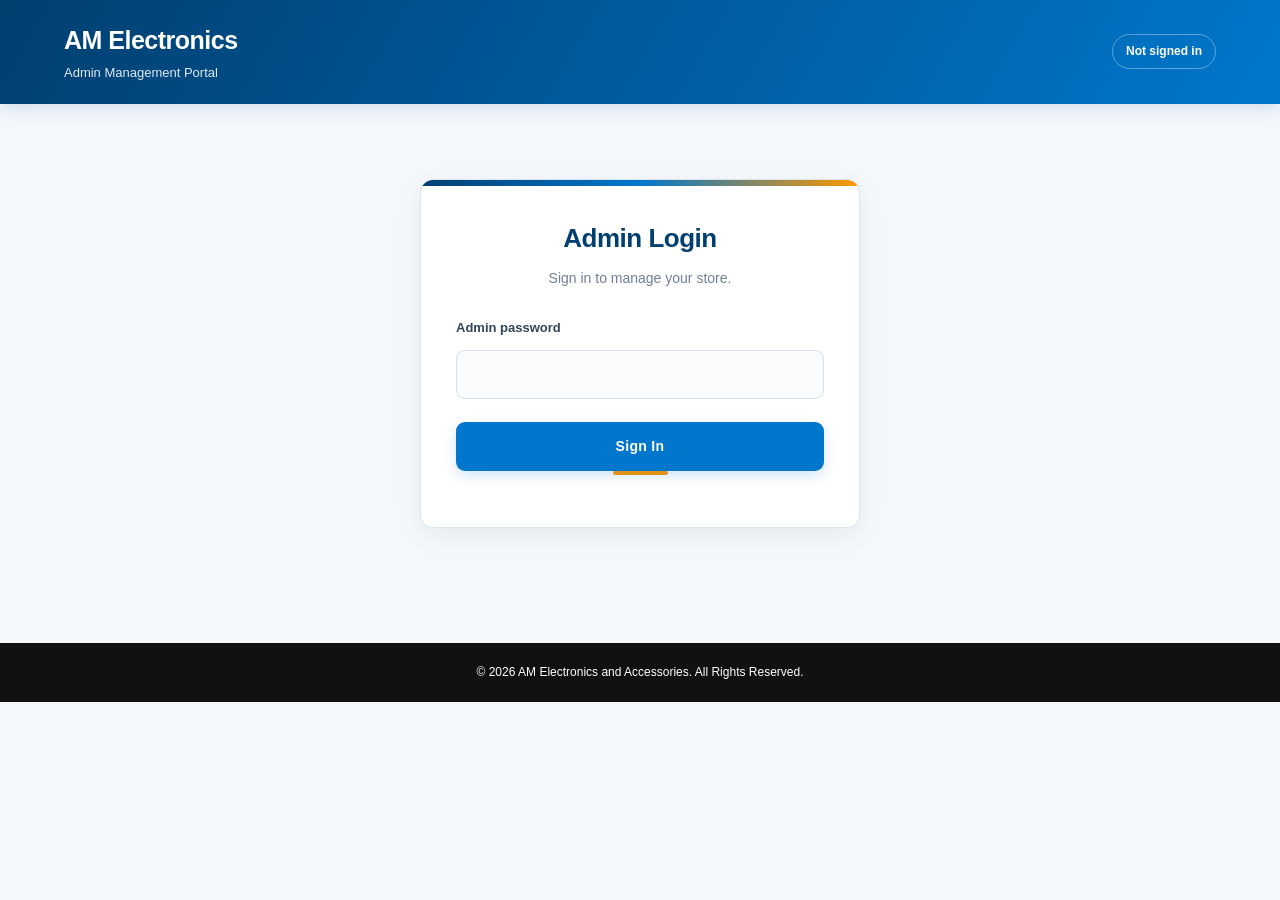
==== Admin.html @ 031fe00f "Add files via upload" ====
<!DOCTYPE html>
<html lang="en">

<head>
    <meta charset="UTF-8">
    <meta name="viewport" content="width=device-width, initial-scale=1.0">

    <meta name="description"
          content="AM Electronics and Accessories administration portal.">

    <meta name="theme-color" content="#F5F5F5">

    <title>Admin Portal | AM Electronics</title>

    <link rel="stylesheet" href="admin.css">
</head>

<body>

<!-- =====================================================
     ADMIN HEADER
===================================================== -->

<header class="admin-header">

    <div>
        <h1>AM Electronics</h1>
        <p>Admin Management Portal</p>
    </div>

    <span id="connectionStatus" class="connection-status">
        Not signed in
    </span>

</header>


<!-- =====================================================
     ADMIN LOGIN
===================================================== -->

<section id="adminLogin" class="login-wrapper">

    <div class="panel login-panel">

        <h2>Admin Login</h2>

        <p>Sign in to manage your store.</p>

        <form id="adminLoginForm">

            <label for="adminPassword">
                Admin password
            </label>

            <input
                id="adminPassword"
                type="password"
                autocomplete="current-password"
                required
            >

            <button
                id="loginButton"
                class="btn primary"
                type="submit"
            >
                Sign In
            </button>

            <div
                id="loginMessage"
                class="message"
                role="alert"
            ></div>

        </form>

    </div>

</section>


<!-- =====================================================
     ADMIN APPLICATION
===================================================== -->

<main id="adminApp" class="container" hidden>


    <!-- =================================================
         DASHBOARD WELCOME
    ================================================== -->

    <section class="welcome-row">

        <div>
            <h2>Dashboard</h2>

            <p>
                Manage products, customer orders and website images.
            </p>
        </div>

        <button
            id="logoutButton"
            class="btn secondary"
            type="button"
        >
            Sign Out
        </button>

    </section>


    <!-- =================================================
         ADMIN NAVIGATION
    ================================================== -->

    <nav class="admin-tabs" aria-label="Admin sections">

        <button
            class="tab-button active"
            data-panel="ordersPanel"
            type="button"
        >
            Orders
        </button>

        <button
            class="tab-button"
            data-panel="productsPanel"
            type="button"
        >
            Products
        </button>

        <button
            class="tab-button"
            data-panel="uploadPanel"
            type="button"
        >
            Upload Products
        </button>

        <button
            class="tab-button"
            data-panel="assetsPanel"
            type="button"
        >
            Website Images
        </button>

    </nav>


    <!-- =================================================
         CUSTOMER ORDERS
    ================================================== -->

    <section
        id="ordersPanel"
        class="panel admin-panel"
    >

        <div class="panel-heading">

            <div>
                <h2>Customer Orders</h2>

                <p>
                    Review orders and update their status.
                </p>
            </div>

            <button
                id="refreshOrders"
                class="btn secondary"
                type="button"
            >
                Refresh Orders
            </button>

        </div>

        <div
            id="ordersList"
            class="orders-list"
        >

            <p class="empty-state">
                Sign in to load orders.
            </p>

        </div>

        <div
            id="ordersMessage"
            class="message"
        ></div>

    </section>


    <!-- =================================================
         PRODUCT MANAGEMENT
    ================================================== -->

    <section
        id="productsPanel"
        class="panel admin-panel"
        hidden
    >

        <div class="panel-heading">

            <div>
                <h2>Manage Products</h2>

                <p>
                    View and remove products currently in your catalogue.
                </p>
            </div>

            <button
                id="refreshProducts"
                class="btn secondary"
                type="button"
            >
                Refresh Products
            </button>

        </div>


        <!-- PRODUCT FILTERS -->

        <div class="filter-row">

            <!-- PRODUCT DESTINATION FILTER -->

            <select
                id="productScopeFilter"
                aria-label="Filter product destination"
            >

                <option value="all">
                    All products
                </option>

                <option value="homepage">
                    Homepage products
                </option>

                <option value="shop">
                    Shop-only products
                </option>

            </select>


            <!-- CATEGORY AND PLACEMENT FILTER -->

            <select
                id="productCategoryFilter"
                aria-label="Filter product category or homepage placement"
            >

                <option value="all">
                    All categories and sections
                </option>


                <!-- ACTUAL PRODUCT CATEGORIES -->

                <optgroup label="Product Categories">

                    <option value="covers">
                        Phone Covers
                    </option>

                    <option value="screen-protectors">
                        Screen Protectors
                    </option>

                    <option value="headphones-earpods">
                        Headphones & Earpods
                    </option>

                    <option value="smartwatches">
                        Smartwatches
                    </option>

                    <option value="chargers-cables">
                        Chargers & Cables
                    </option>

                    <option value="power-banks">
                        Power Banks
                    </option>

                    <option value="gaming-accessories">
                        Gaming Accessories
                    </option>

                    <option value="photography-lighting">
                        Photography & Lighting
                    </option>

                    <option value="audio-sound">
                        Audio & Sound
                    </option>

                    <option value="storage-memory">
                        Storage & Memory
                    </option>

                    <option value="computer-accessories">
                        Computer Accessories
                    </option>

                </optgroup>


                <!-- HOMEPAGE PLACEMENTS -->

                <optgroup label="Homepage Placements">

                    <option value="top-selling">
                        Top Selling
                    </option>

                    <option value="covers">
                        Phone Covers Section
                    </option>

                    <option value="new-arrivals">
                        New Arrivals
                    </option>

                    <option value="screen-protectors">
                        Screen Protectors Section
                    </option>

                    <option value="headphones-earpods">
                        Headphones & Earpods Section
                    </option>

                    <option value="smartwatches">
                        Smartwatches Section
                    </option>

                    <option value="chargers-cables">
                        Chargers & Cables Section
                    </option>

                </optgroup>

            </select>

        </div>


        <!-- PRODUCT LIST -->

        <div
            id="productsList"
            class="products-list"
        >

            <p class="empty-state">
                Loading products...
            </p>

        </div>

        <div
            id="productsMessage"
            class="message"
        ></div>

    </section>


    <!-- =================================================
         PRODUCT UPLOAD
    ================================================== -->

    <section
        id="uploadPanel"
        class="panel admin-panel"
        hidden
    >

        <div class="panel-heading">

            <div>
                <h2>Upload Product</h2>

                <p>
                    Add a product to your Shop catalogue and optionally
                    feature it on homepage sections.
                </p>
            </div>

        </div>


        <!-- UPLOAD INFORMATION -->

        <div class="notice">

            Every product must have an actual product category.

            Homepage placements are optional and can be multiple.

            Each homepage placement has a maximum of 10 products.

            The general Shop catalogue has no fixed product limit.

        </div>


        <form id="productForm">

            <div class="form-grid">


                <!-- =====================================
                     ACTUAL PRODUCT CATEGORY
                ====================================== -->

                <div class="form-group full">

                    <label for="productCategory">
                        Product category *
                    </label>

                    <select
                        id="productCategory"
                        required
                    >

                        <option value="">
                            Select product category
                        </option>

                        <option value="covers">
                            Phone Covers
                        </option>

                        <option value="screen-protectors">
                            Screen Protectors
                        </option>

                        <option value="headphones-earpods">
                            Headphones & Earpods
                        </option>

                        <option value="smartwatches">
                            Smartwatches
                        </option>

                        <option value="chargers-cables">
                            Chargers & Cables
                        </option>

                        <option value="power-banks">
                            Power Banks
                        </option>

                        <option value="gaming-accessories">
                            Gaming Accessories
                        </option>

                        <option value="photography-lighting">
                            Photography & Lighting
                        </option>

                        <option value="audio-sound">
                            Audio & Sound
                        </option>

                        <option value="storage-memory">
                            Storage & Memory
                        </option>

                        <option value="computer-accessories">
                            Computer Accessories
                        </option>

                    </select>

                </div>


                <!-- =====================================
                     OPTIONAL HOMEPAGE PLACEMENTS
                ====================================== -->

                <div class="form-group full">

                    <label>
                        Homepage placements (optional)
                    </label>

                    <small>
                        Select one or more homepage sections where this
                        product should appear. Leave all unchecked if
                        the product should appear only in the Shop.
                    </small>


                    <div class="homepage-placement-options">


                        <label class="checkbox-label">

                            <input
                                type="checkbox"
                                class="homepage-placement-checkbox"
                                value="top-selling"
                            >

                            Top Selling

                        </label>


                        <label class="checkbox-label">

                            <input
                                type="checkbox"
                                class="homepage-placement-checkbox"
                                value="covers"
                            >

                            Phone Covers

                        </label>


                        <label class="checkbox-label">

                            <input
                                type="checkbox"
                                class="homepage-placement-checkbox"
                                value="new-arrivals"
                            >

                            New Arrivals

                        </label>


                        <label class="checkbox-label">

                            <input
                                type="checkbox"
                                class="homepage-placement-checkbox"
                                value="screen-protectors"
                            >

                            Screen Protectors

                        </label>


                        <label class="checkbox-label">

                            <input
                                type="checkbox"
                                class="homepage-placement-checkbox"
                                value="headphones-earpods"
                            >

                            Headphones & Earpods

                        </label>


                        <label class="checkbox-label">

                            <input
                                type="checkbox"
                                class="homepage-placement-checkbox"
                                value="smartwatches"
                            >

                            Smartwatches

                        </label>


                        <label class="checkbox-label">

                            <input
                                type="checkbox"
                                class="homepage-placement-checkbox"
                                value="chargers-cables"
                            >

                            Chargers & Cables

                        </label>


                    </div>

                </div>


                <!-- =====================================
                     PRODUCT NAME
                ====================================== -->

                <div class="form-group full">

                    <label for="productTitle">
                        Product name *
                    </label>

                    <input
                        id="productTitle"
                        type="text"
                        maxlength="150"
                        placeholder="Enter product name"
                        required
                    >

                </div>


                <!-- =====================================
                     PRODUCT PRICES
                ====================================== -->

                <div class="form-group">

                    <label for="originalPrice">
                        Original price (KES) *
                    </label>

                    <input
                        id="originalPrice"
                        type="number"
                        min="0"
                        step="0.01"
                        required
                    >

                </div>


                <div class="form-group">

                    <label for="sellingPrice">
                        Selling price (KES) *
                    </label>

                    <input
                        id="sellingPrice"
                        type="number"
                        min="0"
                        step="0.01"
                        required
                    >

                </div>


                <!-- =====================================
                     PRODUCT IMAGE
                ====================================== -->

                <div class="form-group full">

                    <label for="productImageFile">
                        Product image
                    </label>

                    <input
                        id="productImageFile"
                        type="file"
                        accept="image/*"
                    >

                    <small>
                        Choose an image file or enter an existing
                        image path below.
                    </small>

                    <input
                        id="productImagePath"
                        type="text"
                        placeholder="e.g. images.html/product.jpg"
                    >

                </div>


                <!-- =====================================
                     STOCK STATUS
                ====================================== -->

                <div class="form-group">

                    <label for="stockStatus">
                        Stock status
                    </label>

                    <select id="stockStatus">

                        <option value="true">
                            In stock
                        </option>

                        <option value="false">
                            Out of stock
                        </option>

                    </select>

                </div>


                <!-- =====================================
                     PRODUCT BRAND
                ====================================== -->

                <div class="form-group">

                    <label for="productBrand">
                        Brand (optional)
                    </label>

                    <input
                        id="productBrand"
                        type="text"
                        maxlength="100"
                    >

                </div>


                <!-- =====================================
                     PRODUCT DESCRIPTION
                ====================================== -->

                <div class="form-group full">

                    <label for="productDescription">
                        Product description (optional)
                    </label>

                    <textarea
                        id="productDescription"
                        maxlength="5000"
                        placeholder="Add a description if available. This field is optional."
                    ></textarea>

                </div>


                <!-- =====================================
                     PRODUCT MODEL
                ====================================== -->

                <div class="form-group">

                    <label for="productModel">
                        Model (optional)
                    </label>

                    <input
                        id="productModel"
                        type="text"
                        maxlength="100"
                    >

                </div>


                <!-- =====================================
                     AVAILABLE COLOURS
                ====================================== -->

                <div class="form-group">

                    <label for="productColors">
                        Available colours
                    </label>

                    <input
                        id="productColors"
                        type="text"
                        placeholder="Black, Blue, White"
                    >

                </div>


                <!-- =====================================
                     PRODUCT FEATURES
                ====================================== -->

                <div class="form-group full">

                    <label for="productFeatures">
                        Key features (one per line)
                    </label>

                    <textarea
                        id="productFeatures"
                        maxlength="2000"
                        placeholder="Fast charging&#10;Bluetooth connectivity"
                    ></textarea>

                </div>


                <!-- =====================================
                     PRODUCT SPECIFICATIONS
                ====================================== -->

                <div class="form-group full">

                    <label for="productSpecifications">
                        Specifications (one per line)
                    </label>

                    <textarea
                        id="productSpecifications"
                        maxlength="3000"
                        placeholder="Battery capacity: ...&#10;Connectivity: ..."
                    ></textarea>

                </div>


                <!-- =====================================
                     PRODUCT WARRANTY
                ====================================== -->

                <div class="form-group full">

                    <label for="productWarranty">
                        Warranty information (optional)
                    </label>

                    <input
                        id="productWarranty"
                        type="text"
                        maxlength="300"
                    >

                </div>


                <!-- =====================================
                     PRODUCT DETAILS VERIFICATION
                ====================================== -->

                <div class="form-group full">

                    <label class="checkbox-label">

                        <input
                            id="detailsVerified"
                            type="checkbox"
                        >

                        I have checked the product details for accuracy.

                    </label>

                </div>


            </div>


            <!-- =========================================
                 FORM ACTIONS
            ========================================== -->

            <div class="form-actions">

                <button
                    id="uploadProductButton"
                    class="btn primary"
                    type="submit"
                >
                    Upload Product
                </button>


                <button
                    class="btn secondary"
                    type="reset"
                >
                    Clear Form
                </button>

            </div>


            <!-- UPLOAD MESSAGE -->

            <div
                id="uploadMessage"
                class="message"
                role="status"
            ></div>

        </form>

    </section>


    <!-- =================================================
         WEBSITE IMAGE MANAGEMENT
    ================================================== -->

    <section
        id="assetsPanel"
        class="panel admin-panel"
        hidden
    >

        <div class="panel-heading">

            <div>
                <h2>Website Image Management</h2>

                <p>
                    Replace the website logo, hero slides and
                    circular category images.
                </p>
            </div>

        </div>


        <div class="notice">

            Images are currently saved in this browser using IndexedDB.

            This is temporary browser-local storage, not permanent
            website hosting.

            Homepage integration and backend image storage are still
            required before visitors on other devices can see replacements.

        </div>


        <div
            id="assetManager"
            class="asset-manager"
        ></div>


        <div
            id="assetsMessage"
            class="message"
            role="status"
        ></div>

    </section>


</main>


<!-- =====================================================
     ADMIN FOOTER
===================================================== -->

<footer class="admin-footer">

    &copy; 2026 AM Electronics and Accessories. All Rights Reserved.

</footer>


<!-- =====================================================
     JAVASCRIPT
===================================================== -->

<script src="api-config.js"></script>
<script src="admin.js"></script>

</body>
</html>
---- admin.css ----
/* =====================================================
   AM ELECTRONICS AND ACCESSORIES
   ADMIN PORTAL - COMPLETE STYLESHEET
===================================================== */

:root {
    --primary-blue: #0077cc;
    --dark-blue: #005fa3;
    --deep-blue: #003f70;
    --soft-blue: #eaf5fc;
    --accent-orange: #ff9800;

    --background: #f5f8fb;
    --white: #ffffff;
    --text: #202b38;
    --muted: #6b7888;
    --border: #dce5ee;

    --green: #16834a;
    --red: #d93025;

    --shadow: 0 8px 28px rgba(20, 60, 100, 0.07);
}

/* =====================================================
   GLOBAL RESET
===================================================== */

* {
    box-sizing: border-box;
    margin: 0;
    padding: 0;
}

html {
    scroll-behavior: smooth;
}

body {
    font-family: "Segoe UI", Arial, sans-serif;
    background: var(--background);
    color: var(--text);
    line-height: 1.6;
}

button,
input,
select,
textarea {
    font: inherit;
}

button {
    cursor: pointer;
}

img {
    max-width: 100%;
    display: block;
}

[hidden] {
    display: none !important;
}

/* =====================================================
   ADMIN HEADER
===================================================== */

.admin-header {
    display: flex;
    align-items: center;
    justify-content: space-between;
    gap: 20px;
    flex-wrap: wrap;

    padding: 20px 5%;

    color: var(--white);

    background: linear-gradient(
        120deg,
        var(--deep-blue),
        var(--primary-blue)
    );

    box-shadow: 0 4px 18px rgba(0, 80, 150, 0.16);
}

.admin-header h1 {
    margin: 0;
    font-size: 25px;
    font-weight: 800;
    letter-spacing: -0.5px;
}

.admin-header p {
    margin-top: 3px;
    font-size: 13px;
    opacity: 0.88;
}

.connection-status {
    padding: 7px 13px;

    border: 1px solid rgba(255, 255, 255, 0.35);
    border-radius: 30px;

    font-size: 12px;
    font-weight: 600;
}

/* =====================================================
   PROFESSIONAL ADMIN LOGIN
===================================================== */

.login-wrapper {
    display: flex;
    align-items: center;
    justify-content: center;

    width: min(440px, calc(100% - 32px));

    margin: 75px auto 90px;
}

.login-panel {
    position: relative;
    overflow: hidden;

    width: 100%;

    padding: 38px 35px 32px;

    border: 1px solid #e1e8f0;
    border-radius: 16px;

    background: var(--white);

    box-shadow: 0 15px 45px rgba(0, 55, 105, 0.10);
}

/* Top decorative line */

.login-panel::before {
    content: "";

    position: absolute;
    top: 0;
    left: 0;

    width: 100%;
    height: 6px;

    background: linear-gradient(
        90deg,
        var(--deep-blue),
        var(--primary-blue),
        var(--accent-orange)
    );
}

/* Small orange accent */

.login-panel::after {
    content: "";

    display: block;

    width: 55px;
    height: 4px;

    margin: 0 auto 20px;

    border-radius: 10px;

    background: var(--accent-orange);
}

.login-panel h2 {
    margin: 0;

    color: var(--deep-blue);

    font-size: 26px;
    font-weight: 800;

    text-align: center;
    letter-spacing: -0.5px;
}

.login-panel > p {
    margin: 8px 0 28px;

    color: #718096;

    font-size: 14px;
    text-align: center;
}

.login-panel form {
    display: flex;
    flex-direction: column;

    gap: 11px;
}

.login-panel form label {
    color: #34445a;

    font-size: 13px;
    font-weight: 700;
}

.login-panel input[type="password"] {
    width: 100%;
    height: 49px;

    padding: 0 15px;

    border: 1px solid #d5dfeb;
    border-radius: 9px;

    outline: none;

    background: #f9fbfd;
    color: var(--text);

    font-size: 15px;

    transition:
        border-color 0.2s,
        box-shadow 0.2s,
        background 0.2s;
}

.login-panel input[type="password"]:focus {
    border-color: var(--primary-blue);

    outline: none;

    background: var(--white);

    box-shadow: 0 0 0 4px rgba(0, 119, 204, 0.10);
}

.login-panel .btn.primary {
    width: 100%;
    min-height: 49px;

    margin-top: 12px;

    border-radius: 9px;

    background: var(--primary-blue);
    color: var(--white);

    font-size: 14px;
    font-weight: 800;
    letter-spacing: 0.3px;

    box-shadow: 0 5px 13px rgba(0, 119, 204, 0.18);
}

.login-panel .btn.primary:hover {
    background: var(--dark-blue);

    box-shadow: 0 7px 17px rgba(0, 95, 163, 0.22);
}

.login-panel .btn.primary:disabled {
    opacity: 0.65;
    cursor: not-allowed;
    box-shadow: none;
}

#loginMessage {
    margin-top: 5px;
    text-align: center;
}

/* =====================================================
   MAIN PAGE LAYOUT
===================================================== */

.container {
    width: min(1200px, 94%);

    margin: 30px auto;
}

.welcome-row {
    display: flex;
    align-items: center;
    justify-content: space-between;

    gap: 15px;
    flex-wrap: wrap;

    margin-bottom: 22px;
}

.welcome-row h2 {
    color: var(--deep-blue);

    font-size: 28px;
    font-weight: 800;
}

.welcome-row p {
    margin-top: 4px;

    color: var(--muted);
    font-size: 14px;
}

/* =====================================================
   ADMIN NAVIGATION TABS
===================================================== */

.admin-tabs {
    display: flex;
    flex-wrap: wrap;

    gap: 8px;

    margin-bottom: 22px;
    padding: 7px;

    border: 1px solid var(--border);
    border-radius: 10px;

    background: var(--white);
}

.tab-button {
    flex: 1;
    min-width: 120px;

    padding: 11px 14px;

    border: none;
    border-radius: 7px;

    background: transparent;
    color: #526174;

    font-size: 13px;
    font-weight: 700;

    transition: 0.2s ease;
}

.tab-button:hover {
    background: var(--soft-blue);
    color: var(--dark-blue);
}

.tab-button.active {
    background: var(--primary-blue);
    color: var(--white);
}

/* =====================================================
   GENERAL PANELS
===================================================== */

.panel {
    overflow: hidden;

    margin-bottom: 25px;

    border: 1px solid var(--border);
    border-radius: 13px;

    background: var(--white);

    box-shadow: var(--shadow);
}

.admin-panel {
    padding-bottom: 22px;
}

.panel-heading {
    display: flex;
    align-items: center;
    justify-content: space-between;

    gap: 15px;
    flex-wrap: wrap;

    padding: 21px 24px;

    border-bottom: 1px solid var(--border);

    background: linear-gradient(
        120deg,
        #ffffff,
        #f5faff
    );
}

.panel-heading h2 {
    color: var(--deep-blue);

    font-size: 20px;
    font-weight: 800;
}

.panel-heading p {
    margin-top: 4px;

    color: var(--muted);
    font-size: 13px;
}

.admin-panel > :not(.panel-heading) {
    margin-left: 23px;
    margin-right: 23px;
}

.admin-panel > .notice {
    margin-top: 20px;
}

.admin-panel > .orders-list,
.admin-panel > .products-list,
.admin-panel > form,
.admin-panel > .asset-manager,
.admin-panel > .filter-row,
.admin-panel > .message {
    margin-top: 20px;
}

/* =====================================================
   FORMS
===================================================== */

#productForm {
    padding-bottom: 3px;
}

.form-grid {
    display: grid;

    grid-template-columns: repeat(2, minmax(0, 1fr));

    gap: 18px;
}

.form-group {
    display: flex;
    flex-direction: column;

    min-width: 0;

    gap: 7px;
}

.form-group.full {
    grid-column: 1 / -1;
}

label {
    color: #34445a;

    font-size: 13px;
    font-weight: 700;
}

input[type="text"],
input[type="password"],
input[type="number"],
input[type="file"],
select,
textarea {
    width: 100%;
    min-width: 0;

    padding: 11px 12px;

    border: 1px solid #cbd6e2;
    border-radius: 8px;

    outline: none;

    background: var(--white);
    color: var(--text);

    transition:
        border-color 0.2s,
        box-shadow 0.2s;
}

input[type="file"] {
    padding: 9px;
}

input:focus,
select:focus,
textarea:focus {
    border-color: var(--primary-blue);

    box-shadow: 0 0 0 3px rgba(0, 119, 204, 0.11);

    outline: none;
}

textarea {
    min-height: 110px;
    resize: vertical;
}

.form-group small {
    color: var(--muted);
    font-size: 12px;
}

.checkbox-label {
    display: flex;
    align-items: center;

    gap: 9px;
}

.checkbox-label input {
    width: 17px;
    height: 17px;

    accent-color: var(--primary-blue);
}

.form-actions {
    display: flex;
    flex-wrap: wrap;

    gap: 12px;

    margin-top: 23px;
}

/* =====================================================
   BUTTONS
===================================================== */

.btn {
    display: inline-flex;
    align-items: center;
    justify-content: center;

    min-height: 42px;

    padding: 10px 17px;

    border: none;
    border-radius: 8px;

    font-size: 13px;
    font-weight: 700;

    transition:
        background 0.2s,
        transform 0.2s,
        box-shadow 0.2s;
}

.btn:hover {
    transform: translateY(-1px);
}

.btn:disabled {
    opacity: 0.6;
    cursor: not-allowed;
    transform: none;
}

.btn.primary {
    background: var(--primary-blue);
    color: var(--white);
}

.btn.primary:hover {
    background: var(--dark-blue);
}

.btn.secondary {
    background: #e9eef4;
    color: #34445a;
}

.btn.secondary:hover {
    background: #dce5ed;
}

.btn.danger {
    border: 1px solid #efc4c2;

    background: #fff0f0;
    color: #a12622;
}

.btn.danger:hover {
    background: #ffe1df;
}

/* =====================================================
   NOTICES AND MESSAGES
===================================================== */

.notice {
    padding: 14px 16px;

    border: 1px solid #f3d68a;
    border-radius: 9px;

    background: #fff8e7;
    color: #795400;

    font-size: 13px;
}

.message {
    display: none;

    margin-top: 14px;
    padding: 12px 14px;

    border-radius: 8px;

    font-size: 13px;
    overflow-wrap: anywhere;
}

.message.success {
    display: block;

    border: 1px solid #b8e4c8;

    background: #e7f7ed;
    color: #17643a;
}

.message.error {
    display: block;

    border: 1px solid #f1c3c3;

    background: #fff0f0;
    color: #8b2020;
}

.message.info {
    display: block;

    border: 1px solid #c9e4fb;

    background: #eaf5ff;
    color: #174c80;
}

.empty-state {
    padding: 25px;

    border: 1px dashed var(--border);
    border-radius: 9px;

    background: #f9fbfd;
    color: var(--muted);

    text-align: center;
    font-size: 13px;
}

/* =====================================================
   PRODUCT FILTERS
===================================================== */

.filter-row {
    display: flex;
    flex-wrap: wrap;

    gap: 10px;
}

.filter-row select {
    width: auto;
    min-width: 190px;
}

/* =====================================================
   PRODUCT MANAGEMENT CARDS
===================================================== */

.products-list {
    display: grid;
    gap: 13px;
}

.product-card {
    display: flex;
    align-items: center;
    justify-content: space-between;

    gap: 15px;

    padding: 14px;

    border: 1px solid var(--border);
    border-radius: 10px;

    background: var(--white);
}

.product-card h3 {
    margin-bottom: 4px;

    color: var(--deep-blue);

    font-size: 15px;
    overflow-wrap: anywhere;
}

.product-card p {
    margin: 2px 0;

    color: var(--muted);
    font-size: 12px;
}

.product-card .btn {
    flex-shrink: 0;
}

/* =====================================================
   CUSTOMER ORDERS
===================================================== */

.orders-list {
    display: grid;
    gap: 13px;
}

.order-card {
    overflow: hidden;

    border: 1px solid var(--border);
    border-radius: 10px;

    background: var(--white);
}

.order-heading {
    display: flex;
    align-items: flex-start;
    justify-content: space-between;

    gap: 12px;
    flex-wrap: wrap;

    padding: 15px;

    border-bottom: 1px solid var(--border);

    background: #f5faff;
}

.order-heading h3 {
    color: var(--deep-blue);
    font-size: 15px;
}

.order-heading p {
    margin-top: 3px;

    color: var(--muted);
    font-size: 12px;
}

.order-heading select {
    width: auto;
    min-width: 145px;
    padding: 8px;
}

.order-body {
    padding: 15px;
}

.order-details {
    display: grid;

    grid-template-columns: repeat(2, minmax(0, 1fr));

    gap: 12px;
}

.order-detail {
    padding: 12px;

    border: 1px solid #e8edf2;
    border-radius: 8px;

    background: #fcfdfe;

    overflow-wrap: anywhere;
    font-size: 13px;
}

.order-detail strong {
    display: block;

    margin-bottom: 4px;

    color: #536273;

    font-size: 11px;
    text-transform: uppercase;
}

.order-items {
    display: grid;
    gap: 9px;

    margin-top: 15px;
}

.order-item {
    display: flex;
    justify-content: space-between;

    gap: 12px;

    padding: 11px;

    border: 1px solid #e8edf2;
    border-radius: 8px;

    font-size: 13px;
}

.order-total {
    display: flex;
    justify-content: space-between;

    gap: 12px;

    margin-top: 15px;
    padding-top: 12px;

    border-top: 1px solid var(--border);

    font-weight: 800;
}

.order-total strong {
    color: var(--primary-blue);
}

/* =====================================================
   WEBSITE IMAGE MANAGEMENT
===================================================== */

.asset-manager {
    display: grid;
    gap: 22px;
}

.asset-group {
    padding: 18px;

    border: 1px solid var(--border);
    border-radius: 11px;

    background: #fbfdff;
}

.asset-group h3 {
    margin-bottom: 4px;

    color: var(--deep-blue);
    font-size: 17px;
}

.asset-group > p {
    margin-bottom: 16px;

    color: var(--muted);
    font-size: 13px;
}

.asset-grid {
    display: grid;

    grid-template-columns: repeat(3, minmax(0, 1fr));

    gap: 15px;
}

.asset-card {
    min-width: 0;

    padding: 12px;

    border: 1px solid var(--border);
    border-radius: 9px;

    background: var(--white);
}

.asset-card h4 {
    margin-bottom: 10px;

    color: var(--text);
    font-size: 14px;
}

.asset-preview {
    display: grid;
    place-items: center;

    width: 100%;
    height: 155px;

    margin-bottom: 12px;

    overflow: hidden;

    border: 1px dashed #cbd6e2;
    border-radius: 8px;

    background: #f3f7fa;
    color: var(--muted);

    font-size: 12px;
    text-align: center;
}

.asset-preview img {
    width: 100%;
    height: 100%;

    object-fit: contain;
}

.asset-card input[type="file"] {
    width: 100%;

    padding: 7px;

    font-size: 11px;
}

.asset-card small {
    display: block;

    margin-top: 7px;

    color: var(--muted);
    font-size: 11px;
}

.asset-status {
    min-height: 18px;

    margin-top: 7px;

    color: var(--green);
    font-size: 11px;

    overflow-wrap: anywhere;
}

/* =====================================================
   ADMIN FOOTER
===================================================== */

.admin-footer {
    margin-top: 40px;
    padding: 20px;

    background: #111111;
    color: var(--white);

    text-align: center;
    font-size: 12px;
}

/* =====================================================
   TABLET RESPONSIVENESS
===================================================== */

@media (max-width: 850px) {

    .asset-grid {
        grid-template-columns: repeat(2, minmax(0, 1fr));
    }

}

/* =====================================================
   MOBILE RESPONSIVENESS
===================================================== */

@media (max-width: 650px) {

    .admin-header {
        padding: 17px 5%;
    }

    .admin-header h1 {
        font-size: 21px;
    }

    .container {
        margin: 20px auto;
    }

    .welcome-row {
        align-items: flex-start;
    }

    .welcome-row h2 {
        font-size: 23px;
    }

    .admin-tabs {
        display: grid;

        grid-template-columns: repeat(2, minmax(0, 1fr));
    }

    .tab-button {
        min-width: 0;
    }

    .panel-heading {
        padding: 17px;
    }

    .admin-panel > :not(.panel-heading) {
        margin-left: 15px;
        margin-right: 15px;
    }

    .form-grid {
        grid-template-columns: 1fr;
    }

    .form-group.full {
        grid-column: auto;
    }

    .form-actions {
        flex-direction: column;
    }

    .form-actions .btn {
        width: 100%;
    }

    .filter-row {
        display: grid;
    }

    .filter-row select {
        width: 100%;
    }

    .product-card {
        align-items: flex-start;
        flex-direction: column;
    }

    .product-card .btn {
        width: 100%;
    }

    .order-details {
        grid-template-columns: 1fr;
    }

}

/* =====================================================
   SMALL MOBILE SCREENS
===================================================== */

@media (max-width: 480px) {

    /* LOGIN */

    .login-wrapper {
        width: calc(100% - 30px);
        margin: 45px auto 65px;
    }

    .login-panel {
        padding: 34px 23px 27px;
        border-radius: 13px;
    }

    .login-panel h2 {
        font-size: 23px;
    }

    .login-panel > p {
        font-size: 13px;
    }

    /* IMAGE MANAGER */

    .asset-grid {
        grid-template-columns: 1fr;
    }

    .asset-preview {
        height: 180px;
    }

    /* ORDERS */

    .order-heading {
        flex-direction: column;
    }

    .order-heading select {
        width: 100%;
    }

    .order-item {
        flex-direction: column;
    }

    .order-total {
        flex-wrap: wrap;
    }

}
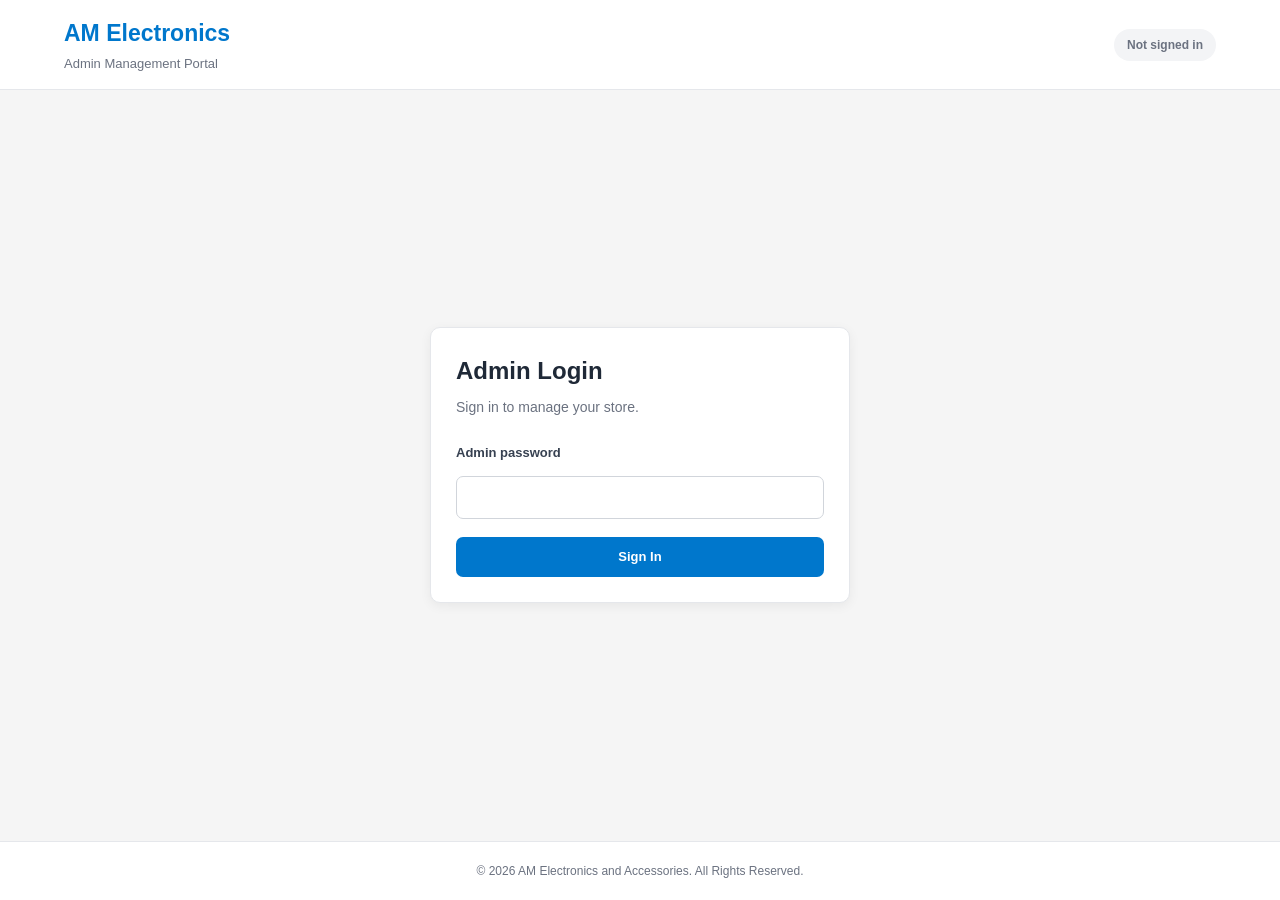
==== commit 02b9daa7: "Update print statement from 'Hello' to 'Goodbye'" ====
--- a/Admin.html
+++ b/Admin.html
@@ -1,22 +1,33 @@
-
 <!DOCTYPE html>
 <html lang="en">
 
 <head>
+
     <meta charset="UTF-8">
-    <meta name="viewport" content="width=device-width, initial-scale=1.0">
-
-    <meta name="description"
-          content="AM Electronics and Accessories administration portal.">
-
-    <meta name="theme-color" content="#F5F5F5">
+
+    <meta
+        name="viewport"
+        content="width=device-width, initial-scale=1.0"
+    >
+
+    <meta
+        name="description"
+        content="AM Electronics and Accessories administration portal."
+    >
+
+    <meta
+        name="theme-color"
+        content="#F5F5F5"
+    >
 
     <title>Admin Portal | AM Electronics</title>
 
     <link rel="stylesheet" href="admin.css">
+
 </head>
 
 <body>
+
 
 <!-- =====================================================
      ADMIN HEADER
@@ -25,28 +36,39 @@
 <header class="admin-header">
 
     <div>
+
         <h1>AM Electronics</h1>
+
         <p>Admin Management Portal</p>
+
     </div>
 
-    <span id="connectionStatus" class="connection-status">
+    <span
+        id="connectionStatus"
+        class="connection-status"
+    >
         Not signed in
     </span>
 
 </header>
+
 
 
 <!-- =====================================================
      ADMIN LOGIN
 ===================================================== -->
 
-<section id="adminLogin" class="login-wrapper">
+<section
+    id="adminLogin"
+    class="login-wrapper"
+>
 
     <div class="panel login-panel">
 
         <h2>Admin Login</h2>
 
         <p>Sign in to manage your store.</p>
+
 
         <form id="adminLoginForm">
 
@@ -82,11 +104,16 @@
 </section>
 
 
+
 <!-- =====================================================
      ADMIN APPLICATION
 ===================================================== -->
 
-<main id="adminApp" class="container" hidden>
+<main
+    id="adminApp"
+    class="container"
+    hidden
+>
 
 
     <!-- =================================================
@@ -96,11 +123,13 @@
     <section class="welcome-row">
 
         <div>
+
             <h2>Dashboard</h2>
 
             <p>
                 Manage products, customer orders and website images.
             </p>
+
         </div>
 
         <button
@@ -114,11 +143,15 @@
     </section>
 
 
+
     <!-- =================================================
          ADMIN NAVIGATION
     ================================================== -->
 
-    <nav class="admin-tabs" aria-label="Admin sections">
+    <nav
+        class="admin-tabs"
+        aria-label="Admin sections"
+    >
 
         <button
             class="tab-button active"
@@ -155,6 +188,7 @@
     </nav>
 
 
+
     <!-- =================================================
          CUSTOMER ORDERS
     ================================================== -->
@@ -167,11 +201,13 @@
         <div class="panel-heading">
 
             <div>
+
                 <h2>Customer Orders</h2>
 
                 <p>
                     Review orders and update their status.
                 </p>
+
             </div>
 
             <button
@@ -184,6 +220,7 @@
 
         </div>
 
+
         <div
             id="ordersList"
             class="orders-list"
@@ -195,12 +232,14 @@
 
         </div>
 
+
         <div
             id="ordersMessage"
             class="message"
         ></div>
 
     </section>
+
 
 
     <!-- =================================================
@@ -216,11 +255,13 @@
         <div class="panel-heading">
 
             <div>
+
                 <h2>Manage Products</h2>
 
                 <p>
-                    View and remove products currently in your catalogue.
+                    View and manage products in your catalogue.
                 </p>
+
             </div>
 
             <button
@@ -234,11 +275,10 @@
         </div>
 
 
-        <!-- PRODUCT FILTERS -->
+
+        <!-- PRODUCT DESTINATION FILTER -->
 
         <div class="filter-row">
-
-            <!-- PRODUCT DESTINATION FILTER -->
 
             <select
                 id="productScopeFilter"
@@ -260,19 +300,17 @@
             </select>
 
 
-            <!-- CATEGORY AND PLACEMENT FILTER -->
+
+            <!-- ACTUAL PRODUCT CATEGORY FILTER -->
 
             <select
                 id="productCategoryFilter"
-                aria-label="Filter product category or homepage placement"
+                aria-label="Filter by product category"
             >
 
                 <option value="all">
-                    All categories and sections
+                    All product categories
                 </option>
-
-
-                <!-- ACTUAL PRODUCT CATEGORIES -->
 
                 <optgroup label="Product Categories">
 
@@ -322,23 +360,36 @@
 
                 </optgroup>
 
-
-                <!-- HOMEPAGE PLACEMENTS -->
-
-                <optgroup label="Homepage Placements">
+            </select>
+
+
+
+            <!-- HOMEPAGE PLACEMENT AND SHOP COLLECTION FILTER -->
+
+            <select
+                id="productAssignmentFilter"
+                aria-label="Filter by homepage placement or Shop collection"
+            >
+
+                <option value="all">
+                    All placements and collections
+                </option>
+
+
+                <optgroup label="Homepage Product Placements">
 
                     <option value="top-selling">
                         Top Selling
                     </option>
 
+                    <option value="new-arrivals">
+                        New Arrivals
+                    </option>
+
                     <option value="covers">
                         Phone Covers Section
                     </option>
 
-                    <option value="new-arrivals">
-                        New Arrivals
-                    </option>
-
                     <option value="screen-protectors">
                         Screen Protectors Section
                     </option>
@@ -355,11 +406,41 @@
                         Chargers & Cables Section
                     </option>
 
+                    <option value="power-banks">
+                        Power Banks Section
+                    </option>
+
                 </optgroup>
 
+
+                <optgroup label="Additional Shop Collections">
+
+                    <option value="trending">
+                        Trending
+                    </option>
+
+                    <option value="featured">
+                        Featured
+                    </option>
+
+                    <option value="recommended">
+                        Recommended
+                    </option>
+
+                    <option value="must-have">
+                        Must Have
+                    </option>
+
+                    <option value="explore">
+                        Explore
+                    </option>
+
+                </optgroup>
+
             </select>
 
         </div>
+
 
 
         <!-- PRODUCT LIST -->
@@ -375,12 +456,14 @@
 
         </div>
 
+
         <div
             id="productsMessage"
             class="message"
         ></div>
 
     </section>
+
 
 
     <!-- =================================================
@@ -396,18 +479,19 @@
         <div class="panel-heading">
 
             <div>
+
                 <h2>Upload Product</h2>
 
                 <p>
-                    Add a product to your Shop catalogue and optionally
-                    feature it on homepage sections.
+                    Add products to your Shop catalogue and optionally
+                    assign them to homepage sections and Shop collections.
                 </p>
+
             </div>
 
         </div>
 
 
-        <!-- UPLOAD INFORMATION -->
 
         <div class="notice">
 
@@ -415,11 +499,14 @@
 
             Homepage placements are optional and can be multiple.
 
-            Each homepage placement has a maximum of 10 products.
+            Additional Shop collections are also optional and can be multiple.
+
+            Each homepage product placement has a maximum of 10 products.
 
             The general Shop catalogue has no fixed product limit.
 
         </div>
+
 
 
         <form id="productForm">
@@ -495,8 +582,9 @@
                 </div>
 
 
-                <!-- =====================================
-                     OPTIONAL HOMEPAGE PLACEMENTS
+
+                <!-- =====================================
+                     HOMEPAGE PLACEMENTS
                 ====================================== -->
 
                 <div class="form-group full">
@@ -506,9 +594,9 @@
                     </label>
 
                     <small>
-                        Select one or more homepage sections where this
-                        product should appear. Leave all unchecked if
-                        the product should appear only in the Shop.
+                        Select the homepage product sections where
+                        this product should appear. You may select
+                        multiple sections.
                     </small>
 
 
@@ -533,10 +621,10 @@
                             <input
                                 type="checkbox"
                                 class="homepage-placement-checkbox"
-                                value="covers"
+                                value="new-arrivals"
                             >
 
-                            Phone Covers
+                            New Arrivals
 
                         </label>
 
@@ -546,10 +634,10 @@
                             <input
                                 type="checkbox"
                                 class="homepage-placement-checkbox"
-                                value="new-arrivals"
+                                value="covers"
                             >
 
-                            New Arrivals
+                            Phone Covers
 
                         </label>
 
@@ -606,9 +694,114 @@
                         </label>
 
 
+                        <label class="checkbox-label">
+
+                            <input
+                                type="checkbox"
+                                class="homepage-placement-checkbox"
+                                value="power-banks"
+                            >
+
+                            Power Banks
+
+                        </label>
+
+
                     </div>
 
                 </div>
+
+
+
+                <!-- =====================================
+                     ADDITIONAL SHOP COLLECTIONS
+                ====================================== -->
+
+                <div class="form-group full">
+
+                    <label>
+                        Additional Shop collections (optional)
+                    </label>
+
+                    <small>
+                        These collections are separate from homepage
+                        product placements. A product can belong to
+                        multiple collections.
+                    </small>
+
+
+                    <div class="shop-collection-options">
+
+
+                        <label class="checkbox-label">
+
+                            <input
+                                type="checkbox"
+                                class="shop-collection-checkbox"
+                                value="trending"
+                            >
+
+                            Trending
+
+                        </label>
+
+
+                        <label class="checkbox-label">
+
+                            <input
+                                type="checkbox"
+                                class="shop-collection-checkbox"
+                                value="featured"
+                            >
+
+                            Featured
+
+                        </label>
+
+
+                        <label class="checkbox-label">
+
+                            <input
+                                type="checkbox"
+                                class="shop-collection-checkbox"
+                                value="recommended"
+                            >
+
+                            Recommended
+
+                        </label>
+
+
+                        <label class="checkbox-label">
+
+                            <input
+                                type="checkbox"
+                                class="shop-collection-checkbox"
+                                value="must-have"
+                            >
+
+                            Must Have
+
+                        </label>
+
+
+                        <label class="checkbox-label">
+
+                            <input
+                                type="checkbox"
+                                class="shop-collection-checkbox"
+                                value="explore"
+                            >
+
+                            Explore
+
+                        </label>
+
+
+                    </div>
+
+                </div>
+
 
 
                 <!-- =====================================
@@ -632,6 +825,7 @@
                 </div>
 
 
+
                 <!-- =====================================
                      PRODUCT PRICES
                 ====================================== -->
@@ -639,16 +833,21 @@
                 <div class="form-group">
 
                     <label for="originalPrice">
-                        Original price (KES) *
+                        Original price (KES)
                     </label>
 
                     <input
                         id="originalPrice"
                         type="number"
-                        min="0"
+                        min="0.01"
                         step="0.01"
-                        required
+                        placeholder="Leave blank if not discounted"
                     >
+
+                    <small>
+                        Only enter an original price when the product
+                        is being sold at a discount.
+                    </small>
 
                 </div>
 
@@ -662,42 +861,71 @@
                     <input
                         id="sellingPrice"
                         type="number"
-                        min="0"
+                        min="0.01"
                         step="0.01"
+                        placeholder="Enter selling price"
                         required
                     >
 
                 </div>
 
 
-                <!-- =====================================
-                     PRODUCT IMAGE
+
+                <!-- =====================================
+                     PRODUCT IMAGES
                 ====================================== -->
 
                 <div class="form-group full">
 
                     <label for="productImageFile">
-                        Product image
+                        Product images (maximum 4)
                     </label>
 
                     <input
                         id="productImageFile"
                         type="file"
-                        accept="image/*"
+                        accept="image/jpeg,image/png,image/webp,image/gif"
+                        multiple
                     >
 
                     <small>
-                        Choose an image file or enter an existing
-                        image path below.
+                        Select up to four images from your device.
+                        The first image will be the main product image.
                     </small>
 
-                    <input
-                        id="productImagePath"
-                        type="text"
-                        placeholder="e.g. images.html/product.jpg"
-                    >
-
-                </div>
+
+                    <div
+                        id="productImagePreview"
+                        class="product-image-preview"
+                        aria-live="polite"
+                    ></div>
+
+
+
+                    <!-- LEGACY IMAGE PATH SUPPORT -->
+
+                    <details class="legacy-image-option">
+
+                        <summary>
+                            Existing image URL or path (legacy products)
+                        </summary>
+
+                        <input
+                            id="productImagePath"
+                            type="text"
+                            placeholder="e.g. images.html/product.jpg"
+                        >
+
+                        <small>
+                            Use this only when working with an existing
+                            externally hosted or locally referenced image.
+                            New product uploads should use image files.
+                        </small>
+
+                    </details>
+
+                </div>
+
 
 
                 <!-- =====================================
@@ -723,6 +951,7 @@
                     </select>
 
                 </div>
+
 
 
                 <!-- =====================================
@@ -744,6 +973,7 @@
                 </div>
 
 
+
                 <!-- =====================================
                      PRODUCT DESCRIPTION
                 ====================================== -->
@@ -757,10 +987,11 @@
                     <textarea
                         id="productDescription"
                         maxlength="5000"
-                        placeholder="Add a description if available. This field is optional."
+                        placeholder="Add a product description."
                     ></textarea>
 
                 </div>
+
 
 
                 <!-- =====================================
@@ -782,6 +1013,7 @@
                 </div>
 
 
+
                 <!-- =====================================
                      AVAILABLE COLOURS
                 ====================================== -->
@@ -801,6 +1033,7 @@
                 </div>
 
 
+
                 <!-- =====================================
                      PRODUCT FEATURES
                 ====================================== -->
@@ -820,6 +1053,7 @@
                 </div>
 
 
+
                 <!-- =====================================
                      PRODUCT SPECIFICATIONS
                 ====================================== -->
@@ -839,6 +1073,7 @@
                 </div>
 
 
+
                 <!-- =====================================
                      PRODUCT WARRANTY
                 ====================================== -->
@@ -858,6 +1093,7 @@
                 </div>
 
 
+
                 <!-- =====================================
                      PRODUCT DETAILS VERIFICATION
                 ====================================== -->
@@ -881,9 +1117,8 @@
             </div>
 
 
-            <!-- =========================================
-                 FORM ACTIONS
-            ========================================== -->
+
+            <!-- FORM ACTIONS -->
 
             <div class="form-actions">
 
@@ -906,7 +1141,6 @@
             </div>
 
 
-            <!-- UPLOAD MESSAGE -->
 
             <div
                 id="uploadMessage"
@@ -919,6 +1153,7 @@
     </section>
 
 
+
     <!-- =================================================
          WEBSITE IMAGE MANAGEMENT
     ================================================== -->
@@ -932,34 +1167,46 @@
         <div class="panel-heading">
 
             <div>
+
                 <h2>Website Image Management</h2>
 
                 <p>
-                    Replace the website logo, hero slides and
-                    circular category images.
+                    Manage the website logo, hero slides, circular
+                    category images and additional Shop collection slides.
                 </p>
+
             </div>
 
         </div>
 
 
+
         <div class="notice">
 
-            Images are currently saved in this browser using IndexedDB.
-
-            This is temporary browser-local storage, not permanent
-            website hosting.
-
-            Homepage integration and backend image storage are still
-            required before visitors on other devices can see replacements.
+            Website images are managed through the backend image-storage
+            system so that updated images can be displayed to visitors
+            across different devices.
+
+            <br><br>
+
+            The collection slide images are:
+
+            Trending, Featured, Recommended, Must Have and Explore.
+
+            <br><br>
+
+            Replacing a collection slide image does not change the
+            products assigned to that collection.
 
         </div>
+
 
 
         <div
             id="assetManager"
             class="asset-manager"
         ></div>
+
 
 
         <div
@@ -974,6 +1221,7 @@
 </main>
 
 
+
 <!-- =====================================================
      ADMIN FOOTER
 ===================================================== -->
@@ -985,6 +1233,7 @@
 </footer>
 
 
+
 <!-- =====================================================
      JAVASCRIPT
 ===================================================== -->
@@ -992,9 +1241,6 @@
 <script src="api-config.js"></script>
 <script src="admin.js"></script>
 
+
 </body>
 </html>
-
-
-
-
--- a/admin.css
+++ b/admin.css
@@ -1,31 +1,47 @@
-
-/* =====================================================
+/* =========================================================
    AM ELECTRONICS AND ACCESSORIES
-   ADMIN PORTAL - COMPLETE STYLESHEET
-===================================================== */
+   ADMIN PORTAL STYLESHEET
+========================================================= */
+
+
+/* =========================================================
+   1. ROOT VARIABLES
+========================================================= */
 
 :root {
-    --primary-blue: #0077cc;
-    --dark-blue: #005fa3;
-    --deep-blue: #003f70;
-    --soft-blue: #eaf5fc;
-    --accent-orange: #ff9800;
-
-    --background: #f5f8fb;
-    --white: #ffffff;
-    --text: #202b38;
-    --muted: #6b7888;
-    --border: #dce5ee;
-
-    --green: #16834a;
-    --red: #d93025;
-
-    --shadow: 0 8px 28px rgba(20, 60, 100, 0.07);
-}
-
-/* =====================================================
-   GLOBAL RESET
-===================================================== */
+    --primary: #0077CC;
+    --primary-dark: #005FA3;
+    --primary-light: #EAF5FF;
+
+    --success: #16A34A;
+    --success-light: #DCFCE7;
+
+    --danger: #DC2626;
+    --danger-light: #FEE2E2;
+
+    --warning: #D97706;
+    --warning-light: #FEF3C7;
+
+    --dark: #1F2937;
+    --text: #374151;
+    --muted: #6B7280;
+
+    --background: #F5F5F5;
+    --surface: #FFFFFF;
+    --border: #E5E7EB;
+
+    --radius: 10px;
+
+    --shadow:
+        0 3px 12px rgba(0, 0, 0, 0.06);
+
+    --transition: 0.2s ease;
+}
+
+
+/* =========================================================
+   2. GLOBAL RESET
+========================================================= */
 
 * {
     box-sizing: border-box;
@@ -38,10 +54,17 @@
 }
 
 body {
-    font-family: "Segoe UI", Arial, sans-serif;
+    min-height: 100vh;
+
+    display: flex;
+    flex-direction: column;
+
+    font-family: Arial, Helvetica, sans-serif;
+
     background: var(--background);
     color: var(--text);
-    line-height: 1.6;
+
+    line-height: 1.5;
 }
 
 button,
@@ -55,965 +78,953 @@
     cursor: pointer;
 }
 
-img {
-    max-width: 100%;
-    display: block;
+button:disabled {
+    cursor: not-allowed;
+    opacity: 0.6;
 }
 
 [hidden] {
     display: none !important;
 }
 
-/* =====================================================
-   ADMIN HEADER
-===================================================== */
+
+/* =========================================================
+   3. ADMIN HEADER
+========================================================= */
 
 .admin-header {
-    display: flex;
+    width: 100%;
+
+    min-height: 82px;
+
+    padding: 16px 5%;
+
+    display: flex;
+    justify-content: space-between;
     align-items: center;
-    justify-content: space-between;
+
     gap: 20px;
-    flex-wrap: wrap;
-
-    padding: 20px 5%;
-
-    color: var(--white);
-
-    background: linear-gradient(
-        120deg,
-        var(--deep-blue),
-        var(--primary-blue)
-    );
-
-    box-shadow: 0 4px 18px rgba(0, 80, 150, 0.16);
+
+    background: #FFFFFF;
+
+    border-bottom: 1px solid var(--border);
 }
 
 .admin-header h1 {
-    margin: 0;
-    font-size: 25px;
+    color: var(--primary);
+
+    font-size: 23px;
     font-weight: 800;
-    letter-spacing: -0.5px;
 }
 
 .admin-header p {
     margin-top: 3px;
+
+    color: var(--muted);
     font-size: 13px;
-    opacity: 0.88;
 }
 
 .connection-status {
     padding: 7px 13px;
 
-    border: 1px solid rgba(255, 255, 255, 0.35);
     border-radius: 30px;
 
+    background: #F3F4F6;
+
+    color: var(--muted);
+
     font-size: 12px;
-    font-weight: 600;
-}
-
-/* =====================================================
-   PROFESSIONAL ADMIN LOGIN
-===================================================== */
+    font-weight: 700;
+}
+
+
+/* =========================================================
+   4. MAIN CONTAINER
+========================================================= */
+
+.container {
+    width: min(1290px, 94%);
+
+    margin: 30px auto;
+
+    flex: 1;
+}
+
+
+/* =========================================================
+   5. LOGIN SECTION
+========================================================= */
 
 .login-wrapper {
-    display: flex;
+    width: 100%;
+
+    min-height: calc(100vh - 150px);
+
+    display: flex;
+    justify-content: center;
     align-items: center;
-    justify-content: center;
-
-    width: min(440px, calc(100% - 32px));
-
-    margin: 75px auto 90px;
+
+    padding: 30px 16px;
 }
 
 .login-panel {
-    position: relative;
-    overflow: hidden;
-
     width: 100%;
-
-    padding: 38px 35px 32px;
-
-    border: 1px solid #e1e8f0;
-    border-radius: 16px;
-
-    background: var(--white);
-
-    box-shadow: 0 15px 45px rgba(0, 55, 105, 0.10);
-}
-
-/* Top decorative line */
-
-.login-panel::before {
-    content: "";
-
-    position: absolute;
-    top: 0;
-    left: 0;
-
-    width: 100%;
-    height: 6px;
-
-    background: linear-gradient(
-        90deg,
-        var(--deep-blue),
-        var(--primary-blue),
-        var(--accent-orange)
-    );
-}
-
-/* Small orange accent */
-
-.login-panel::after {
-    content: "";
-
-    display: block;
-
-    width: 55px;
-    height: 4px;
-
-    margin: 0 auto 20px;
-
-    border-radius: 10px;
-
-    background: var(--accent-orange);
+    max-width: 420px;
+
+    padding: 35px;
+
+    background: var(--surface);
+
+    border: 1px solid var(--border);
+    border-radius: 13px;
+
+    box-shadow: var(--shadow);
 }
 
 .login-panel h2 {
-    margin: 0;
-
-    color: var(--deep-blue);
-
-    font-size: 26px;
-    font-weight: 800;
-
-    text-align: center;
-    letter-spacing: -0.5px;
+    margin-bottom: 8px;
+
+    color: var(--dark);
+
+    font-size: 24px;
 }
 
 .login-panel > p {
-    margin: 8px 0 28px;
-
-    color: #718096;
+    margin-bottom: 25px;
+
+    color: var(--muted);
 
     font-size: 14px;
-    text-align: center;
 }
 
 .login-panel form {
     display: flex;
     flex-direction: column;
 
-    gap: 11px;
-}
-
-.login-panel form label {
-    color: #34445a;
-
+    gap: 13px;
+}
+
+.login-panel label {
     font-size: 13px;
     font-weight: 700;
 }
 
-.login-panel input[type="password"] {
-    width: 100%;
-    height: 49px;
-
-    padding: 0 15px;
-
-    border: 1px solid #d5dfeb;
-    border-radius: 9px;
-
-    outline: none;
-
-    background: #f9fbfd;
-    color: var(--text);
-
-    font-size: 15px;
-
-    transition:
-        border-color 0.2s,
-        box-shadow 0.2s,
-        background 0.2s;
-}
-
-.login-panel input[type="password"]:focus {
-    border-color: var(--primary-blue);
-
-    outline: none;
-
-    background: var(--white);
-
-    box-shadow: 0 0 0 4px rgba(0, 119, 204, 0.10);
-}
-
-.login-panel .btn.primary {
-    width: 100%;
-    min-height: 49px;
-
-    margin-top: 12px;
-
-    border-radius: 9px;
-
-    background: var(--primary-blue);
-    color: var(--white);
-
-    font-size: 14px;
-    font-weight: 800;
-    letter-spacing: 0.3px;
-
-    box-shadow: 0 5px 13px rgba(0, 119, 204, 0.18);
-}
-
-.login-panel .btn.primary:hover {
-    background: var(--dark-blue);
-
-    box-shadow: 0 7px 17px rgba(0, 95, 163, 0.22);
-}
-
-.login-panel .btn.primary:disabled {
-    opacity: 0.65;
-    cursor: not-allowed;
-    box-shadow: none;
-}
-
-#loginMessage {
-    margin-top: 5px;
-    text-align: center;
-}
-
-/* =====================================================
-   MAIN PAGE LAYOUT
-===================================================== */
-
-.container {
-    width: min(1200px, 94%);
-
-    margin: 30px auto;
-}
-
-.welcome-row {
-    display: flex;
-    align-items: center;
-    justify-content: space-between;
-
-    gap: 15px;
-    flex-wrap: wrap;
-
-    margin-bottom: 22px;
-}
-
-.welcome-row h2 {
-    color: var(--deep-blue);
-
-    font-size: 28px;
-    font-weight: 800;
-}
-
-.welcome-row p {
-    margin-top: 4px;
-
-    color: var(--muted);
-    font-size: 14px;
-}
-
-/* =====================================================
-   ADMIN NAVIGATION TABS
-===================================================== */
-
-.admin-tabs {
-    display: flex;
-    flex-wrap: wrap;
-
-    gap: 8px;
-
-    margin-bottom: 22px;
-    padding: 7px;
-
-    border: 1px solid var(--border);
-    border-radius: 10px;
-
-    background: var(--white);
-}
-
-.tab-button {
-    flex: 1;
-    min-width: 120px;
-
-    padding: 11px 14px;
-
-    border: none;
-    border-radius: 7px;
-
-    background: transparent;
-    color: #526174;
-
-    font-size: 13px;
-    font-weight: 700;
-
-    transition: 0.2s ease;
-}
-
-.tab-button:hover {
-    background: var(--soft-blue);
-    color: var(--dark-blue);
-}
-
-.tab-button.active {
-    background: var(--primary-blue);
-    color: var(--white);
-}
-
-/* =====================================================
-   GENERAL PANELS
-===================================================== */
-
-.panel {
-    overflow: hidden;
-
-    margin-bottom: 25px;
-
-    border: 1px solid var(--border);
-    border-radius: 13px;
-
-    background: var(--white);
-
-    box-shadow: var(--shadow);
-}
-
-.admin-panel {
-    padding-bottom: 22px;
-}
-
-.panel-heading {
-    display: flex;
-    align-items: center;
-    justify-content: space-between;
-
-    gap: 15px;
-    flex-wrap: wrap;
-
-    padding: 21px 24px;
-
-    border-bottom: 1px solid var(--border);
-
-    background: linear-gradient(
-        120deg,
-        #ffffff,
-        #f5faff
-    );
-}
-
-.panel-heading h2 {
-    color: var(--deep-blue);
-
-    font-size: 20px;
-    font-weight: 800;
-}
-
-.panel-heading p {
-    margin-top: 4px;
-
-    color: var(--muted);
-    font-size: 13px;
-}
-
-.admin-panel > :not(.panel-heading) {
-    margin-left: 23px;
-    margin-right: 23px;
-}
-
-.admin-panel > .notice {
-    margin-top: 20px;
-}
-
-.admin-panel > .orders-list,
-.admin-panel > .products-list,
-.admin-panel > form,
-.admin-panel > .asset-manager,
-.admin-panel > .filter-row,
-.admin-panel > .message {
-    margin-top: 20px;
-}
-
-/* =====================================================
-   FORMS
-===================================================== */
-
-#productForm {
-    padding-bottom: 3px;
-}
-
-.form-grid {
-    display: grid;
-
-    grid-template-columns: repeat(2, minmax(0, 1fr));
-
-    gap: 18px;
-}
-
-.form-group {
-    display: flex;
-    flex-direction: column;
-
-    min-width: 0;
-
-    gap: 7px;
-}
-
-.form-group.full {
-    grid-column: 1 / -1;
-}
-
-label {
-    color: #34445a;
-
-    font-size: 13px;
-    font-weight: 700;
-}
-
-input[type="text"],
-input[type="password"],
-input[type="number"],
-input[type="file"],
+
+/* =========================================================
+   6. FORM ELEMENTS
+========================================================= */
+
+input,
 select,
 textarea {
     width: 100%;
-    min-width: 0;
-
-    padding: 11px 12px;
-
-    border: 1px solid #cbd6e2;
-    border-radius: 8px;
+
+    min-height: 43px;
+
+    padding: 10px 12px;
+
+    border: 1px solid #D1D5DB;
+    border-radius: 7px;
+
+    background: #FFFFFF;
+
+    color: var(--dark);
+
+    font-size: 14px;
 
     outline: none;
 
-    background: var(--white);
-    color: var(--text);
-
     transition:
-        border-color 0.2s,
-        box-shadow 0.2s;
-}
-
-input[type="file"] {
-    padding: 9px;
+        border-color var(--transition),
+        box-shadow var(--transition);
 }
 
 input:focus,
 select:focus,
 textarea:focus {
-    border-color: var(--primary-blue);
-
-    box-shadow: 0 0 0 3px rgba(0, 119, 204, 0.11);
-
-    outline: none;
+    border-color: var(--primary);
+
+    box-shadow:
+        0 0 0 3px rgba(0, 119, 204, 0.12);
 }
 
 textarea {
-    min-height: 110px;
+    min-height: 115px;
+
     resize: vertical;
+}
+
+input[type="checkbox"] {
+    width: 17px;
+    min-height: 17px;
+
+    accent-color: var(--primary);
+
+    cursor: pointer;
+}
+
+input[type="file"] {
+    padding: 9px;
+    background: #FFFFFF;
+}
+
+
+/* =========================================================
+   7. BUTTONS
+========================================================= */
+
+.btn {
+    min-height: 40px;
+
+    padding: 9px 17px;
+
+    display: inline-flex;
+    justify-content: center;
+    align-items: center;
+
+    gap: 7px;
+
+    border: 1px solid transparent;
+    border-radius: 7px;
+
+    font-size: 13px;
+    font-weight: 700;
+
+    transition:
+        background var(--transition),
+        border-color var(--transition),
+        transform var(--transition);
+}
+
+.btn:hover:not(:disabled) {
+    transform: translateY(-1px);
+}
+
+.btn.primary {
+    background: var(--primary);
+    color: #FFFFFF;
+}
+
+.btn.primary:hover:not(:disabled) {
+    background: var(--primary-dark);
+}
+
+.btn.secondary {
+    background: #F3F4F6;
+
+    border-color: #D1D5DB;
+
+    color: var(--dark);
+}
+
+.btn.secondary:hover:not(:disabled) {
+    background: #E5E7EB;
+}
+
+.btn.danger {
+    background: var(--danger);
+    color: #FFFFFF;
+}
+
+.btn.danger:hover:not(:disabled) {
+    background: #B91C1C;
+}
+
+.login-panel .btn {
+    width: 100%;
+    margin-top: 5px;
+}
+
+
+/* =========================================================
+   8. DASHBOARD WELCOME
+========================================================= */
+
+.welcome-row {
+    margin-bottom: 25px;
+
+    display: flex;
+    justify-content: space-between;
+    align-items: center;
+
+    gap: 20px;
+}
+
+.welcome-row h2 {
+    color: var(--dark);
+    font-size: 25px;
+}
+
+.welcome-row p {
+    margin-top: 4px;
+
+    color: var(--muted);
+    font-size: 14px;
+}
+
+
+/* =========================================================
+   9. ADMIN TABS
+========================================================= */
+
+.admin-tabs {
+    margin-bottom: 22px;
+
+    display: flex;
+    flex-wrap: wrap;
+
+    gap: 8px;
+
+    border-bottom: 1px solid var(--border);
+}
+
+.tab-button {
+    padding: 12px 18px;
+
+    border: none;
+    border-bottom: 3px solid transparent;
+
+    background: transparent;
+
+    color: var(--muted);
+
+    font-size: 13px;
+    font-weight: 700;
+
+    transition: var(--transition);
+}
+
+.tab-button:hover {
+    color: var(--primary);
+}
+
+.tab-button.active {
+    border-bottom-color: var(--primary);
+
+    color: var(--primary);
+}
+
+
+/* =========================================================
+   10. ADMIN PANELS
+========================================================= */
+
+.panel {
+    padding: 25px;
+
+    background: var(--surface);
+
+    border: 1px solid var(--border);
+    border-radius: var(--radius);
+
+    box-shadow: var(--shadow);
+}
+
+.admin-panel {
+    margin-bottom: 25px;
+}
+
+.panel-heading {
+    margin-bottom: 22px;
+
+    display: flex;
+    justify-content: space-between;
+    align-items: center;
+
+    gap: 15px;
+}
+
+.panel-heading h2 {
+    color: var(--dark);
+    font-size: 20px;
+}
+
+.panel-heading p {
+    margin-top: 4px;
+
+    color: var(--muted);
+    font-size: 13px;
+}
+
+
+/* =========================================================
+   11. NOTICES AND MESSAGES
+========================================================= */
+
+.notice {
+    margin-bottom: 22px;
+
+    padding: 14px 16px;
+
+    border: 1px solid #BFDBFE;
+    border-radius: 8px;
+
+    background: var(--primary-light);
+
+    color: #174C80;
+
+    font-size: 13px;
+    line-height: 1.8;
+}
+
+.message {
+    margin-top: 14px;
+
+    font-size: 13px;
+    line-height: 1.6;
+}
+
+.message:empty {
+    display: none;
+}
+
+.message.success {
+    padding: 10px 12px;
+
+    border-radius: 7px;
+
+    background: var(--success-light);
+    color: #166534;
+}
+
+.message.error {
+    padding: 10px 12px;
+
+    border-radius: 7px;
+
+    background: var(--danger-light);
+    color: #991B1B;
+}
+
+.message.info {
+    padding: 10px 12px;
+
+    border-radius: 7px;
+
+    background: var(--primary-light);
+    color: #174C80;
+}
+
+.empty-state {
+    padding: 25px 15px;
+
+    color: var(--muted);
+
+    font-size: 14px;
+    text-align: center;
+}
+
+
+/* =========================================================
+   12. PRODUCT FORM
+========================================================= */
+
+#productForm {
+    width: 100%;
+}
+
+.form-grid {
+    display: grid;
+
+    grid-template-columns:
+        repeat(2, minmax(0, 1fr));
+
+    gap: 20px;
+}
+
+.form-group {
+    min-width: 0;
+
+    display: flex;
+    flex-direction: column;
+
+    gap: 8px;
+}
+
+.form-group.full {
+    grid-column: 1 / -1;
+}
+
+.form-group > label {
+    color: var(--dark);
+
+    font-size: 13px;
+    font-weight: 700;
 }
 
 .form-group small {
     color: var(--muted);
+
     font-size: 12px;
+    line-height: 1.6;
+}
+
+
+/* =========================================================
+   13. CHECKBOX OPTIONS
+========================================================= */
+
+.homepage-placement-options,
+.shop-collection-options {
+    display: grid;
+
+    grid-template-columns:
+        repeat(3, minmax(0, 1fr));
+
+    gap: 10px;
 }
 
 .checkbox-label {
+    min-height: 42px;
+
+    padding: 9px 11px;
+
     display: flex;
     align-items: center;
 
     gap: 9px;
+
+    border: 1px solid var(--border);
+    border-radius: 7px;
+
+    background: #FAFAFA;
+
+    color: var(--text);
+
+    font-size: 12px;
+    font-weight: 600;
+
+    cursor: pointer;
+
+    transition: var(--transition);
+}
+
+.checkbox-label:hover {
+    border-color: var(--primary);
+
+    background: var(--primary-light);
 }
 
 .checkbox-label input {
-    width: 17px;
-    height: 17px;
-
-    accent-color: var(--primary-blue);
-}
+    flex-shrink: 0;
+}
+
+
+/* =========================================================
+   14. LEGACY IMAGE OPTION
+========================================================= */
+
+.legacy-image-option {
+    margin-top: 14px;
+
+    padding: 12px;
+
+    border: 1px solid var(--border);
+    border-radius: 7px;
+
+    background: #FAFAFA;
+}
+
+.legacy-image-option summary {
+    color: var(--primary);
+
+    font-size: 12px;
+    font-weight: 700;
+
+    cursor: pointer;
+}
+
+.legacy-image-option input {
+    margin-top: 12px;
+}
+
+.legacy-image-option small {
+    display: block;
+    margin-top: 8px;
+}
+
+
+/* =========================================================
+   15. FORM ACTIONS
+========================================================= */
 
 .form-actions {
+    margin-top: 25px;
+
     display: flex;
     flex-wrap: wrap;
 
+    gap: 10px;
+}
+
+
+/* =========================================================
+   16. PRODUCT FILTERS
+========================================================= */
+
+.filter-row {
+    margin-bottom: 20px;
+
+    display: grid;
+
+    grid-template-columns:
+        repeat(3, minmax(0, 1fr));
+
     gap: 12px;
-
-    margin-top: 23px;
-}
-
-/* =====================================================
-   BUTTONS
-===================================================== */
-
-.btn {
-    display: inline-flex;
+}
+
+.filter-row select {
+    min-width: 0;
+}
+
+
+/* =========================================================
+   17. PRODUCT LIST
+========================================================= */
+
+.products-list {
+    display: flex;
+    flex-direction: column;
+
+    gap: 12px;
+}
+
+.product-card {
+    min-width: 0;
+
+    padding: 15px;
+
+    display: flex;
+    justify-content: space-between;
     align-items: center;
-    justify-content: center;
-
-    min-height: 42px;
-
-    padding: 10px 17px;
-
-    border: none;
-    border-radius: 8px;
-
-    font-size: 13px;
-    font-weight: 700;
-
-    transition:
-        background 0.2s,
-        transform 0.2s,
-        box-shadow 0.2s;
-}
-
-.btn:hover {
-    transform: translateY(-1px);
-}
-
-.btn:disabled {
-    opacity: 0.6;
-    cursor: not-allowed;
-    transform: none;
-}
-
-.btn.primary {
-    background: var(--primary-blue);
-    color: var(--white);
-}
-
-.btn.primary:hover {
-    background: var(--dark-blue);
-}
-
-.btn.secondary {
-    background: #e9eef4;
-    color: #34445a;
-}
-
-.btn.secondary:hover {
-    background: #dce5ed;
-}
-
-.btn.danger {
-    border: 1px solid #efc4c2;
-
-    background: #fff0f0;
-    color: #a12622;
-}
-
-.btn.danger:hover {
-    background: #ffe1df;
-}
-
-/* =====================================================
-   NOTICES AND MESSAGES
-===================================================== */
-
-.notice {
-    padding: 14px 16px;
-
-    border: 1px solid #f3d68a;
+
+    gap: 20px;
+
+    border: 1px solid var(--border);
     border-radius: 9px;
 
-    background: #fff8e7;
-    color: #795400;
-
-    font-size: 13px;
-}
-
-.message {
-    display: none;
-
-    margin-top: 14px;
-    padding: 12px 14px;
-
-    border-radius: 8px;
-
-    font-size: 13px;
+    background: #FFFFFF;
+
+    transition: var(--transition);
+}
+
+.product-card:hover {
+    border-color: #B6D9F4;
+
+    box-shadow:
+        0 3px 12px rgba(0, 119, 204, 0.06);
+}
+
+.product-card-information {
+    flex: 1;
+    min-width: 0;
+}
+
+.product-card h3 {
+    margin-bottom: 5px;
+
+    color: var(--dark);
+
+    font-size: 15px;
+}
+
+.product-card p {
+    margin-top: 4px;
+
+    color: var(--muted);
+
+    font-size: 12px;
     overflow-wrap: anywhere;
 }
 
-.message.success {
-    display: block;
-
-    border: 1px solid #b8e4c8;
-
-    background: #e7f7ed;
-    color: #17643a;
-}
-
-.message.error {
-    display: block;
-
-    border: 1px solid #f1c3c3;
-
-    background: #fff0f0;
-    color: #8b2020;
-}
-
-.message.info {
-    display: block;
-
-    border: 1px solid #c9e4fb;
-
-    background: #eaf5ff;
-    color: #174c80;
-}
-
-.empty-state {
-    padding: 25px;
-
-    border: 1px dashed var(--border);
+.product-card-actions {
+    display: flex;
+    align-items: center;
+
+    flex-wrap: wrap;
+
+    gap: 9px;
+
+    flex-shrink: 0;
+}
+
+.product-card-actions .btn {
+    min-width: 115px;
+}
+
+
+/* =========================================================
+   18. PRODUCT IMAGE PREVIEW
+========================================================= */
+
+.product-image-preview {
+    width: 100%;
+    margin-top: 12px;
+}
+
+.image-preview-message {
+    margin-bottom: 10px;
+
+    padding: 10px 12px;
+
+    border: 1px solid #C9E4FB;
+    border-radius: 7px;
+
+    background: #EAF5FF;
+
+    color: #174C80;
+
+    font-size: 12px;
+    line-height: 1.5;
+}
+
+.product-image-preview-grid {
+    display: grid;
+
+    grid-template-columns:
+        repeat(4, minmax(0, 1fr));
+
+    gap: 12px;
+}
+
+.product-image-preview-item {
+    min-width: 0;
+    height: 125px;
+
+    display: grid;
+    place-items: center;
+
+    overflow: hidden;
+
+    border: 1px solid var(--border);
     border-radius: 9px;
 
-    background: #f9fbfd;
-    color: var(--muted);
-
+    background: #F5F8FB;
+}
+
+.product-image-preview-item img {
+    width: 100%;
+    height: 100%;
+
+    object-fit: contain;
+}
+
+.product-image-preview-item:not(:has(img)) {
+    padding: 8px;
+
+    color: var(--danger);
+
+    font-size: 11px;
     text-align: center;
-    font-size: 13px;
-}
-
-/* =====================================================
-   PRODUCT FILTERS
-===================================================== */
-
-.filter-row {
-    display: flex;
-    flex-wrap: wrap;
-
-    gap: 10px;
-}
-
-.filter-row select {
-    width: auto;
-    min-width: 190px;
-}
-
-/* =====================================================
-   PRODUCT MANAGEMENT CARDS
-===================================================== */
-
-.products-list {
-    display: grid;
-    gap: 13px;
-}
-
-.product-card {
-    display: flex;
-    align-items: center;
-    justify-content: space-between;
-
-    gap: 15px;
-
-    padding: 14px;
+}
+
+
+/* =========================================================
+   19. PRODUCT FORM EDIT MODE
+========================================================= */
+
+#cancelProductEditButton {
+    border: 1px solid #CBD6E2;
+}
+
+#cancelProductEditButton:hover {
+    background: #DCE5ED;
+}
+
+
+/* =========================================================
+   20. ORDERS LIST
+========================================================= */
+
+.orders-list {
+    display: flex;
+    flex-direction: column;
+
+    gap: 14px;
+}
+
+.order-card {
+    padding: 17px;
 
     border: 1px solid var(--border);
-    border-radius: 10px;
-
-    background: var(--white);
-}
-
-.product-card h3 {
-    margin-bottom: 4px;
-
-    color: var(--deep-blue);
-
+    border-radius: 9px;
+
+    background: #FFFFFF;
+}
+
+.order-card h3 {
+    margin-bottom: 8px;
+
+    color: var(--dark);
     font-size: 15px;
-    overflow-wrap: anywhere;
-}
-
-.product-card p {
-    margin: 2px 0;
+}
+
+.order-card p {
+    margin-top: 5px;
 
     color: var(--muted);
     font-size: 12px;
 }
 
-.product-card .btn {
-    flex-shrink: 0;
-}
-
-/* =====================================================
-   CUSTOMER ORDERS
-===================================================== */
-
-.orders-list {
+.order-card select {
+    max-width: 220px;
+    margin-top: 10px;
+}
+
+.order-card button {
+    margin-top: 10px;
+}
+
+
+/* =========================================================
+   21. WEBSITE IMAGE MANAGER
+========================================================= */
+
+.asset-manager {
+    width: 100%;
+
     display: grid;
-    gap: 13px;
-}
-
-.order-card {
-    overflow: hidden;
+
+    grid-template-columns:
+        repeat(2, minmax(0, 1fr));
+
+    gap: 18px;
+}
+
+.asset-card {
+    min-width: 0;
+
+    padding: 16px;
 
     border: 1px solid var(--border);
-    border-radius: 10px;
-
-    background: var(--white);
-}
-
-.order-heading {
-    display: flex;
-    align-items: flex-start;
-    justify-content: space-between;
-
-    gap: 12px;
-    flex-wrap: wrap;
-
-    padding: 15px;
-
-    border-bottom: 1px solid var(--border);
-
-    background: #f5faff;
-}
-
-.order-heading h3 {
-    color: var(--deep-blue);
+    border-radius: 9px;
+
+    background: #FFFFFF;
+}
+
+.asset-card h3 {
+    margin-bottom: 5px;
+
+    color: var(--dark);
     font-size: 15px;
 }
 
-.order-heading p {
-    margin-top: 3px;
+.asset-card p {
+    margin-bottom: 12px;
 
     color: var(--muted);
     font-size: 12px;
 }
 
-.order-heading select {
-    width: auto;
-    min-width: 145px;
-    padding: 8px;
-}
-
-.order-body {
-    padding: 15px;
-}
-
-.order-details {
-    display: grid;
-
-    grid-template-columns: repeat(2, minmax(0, 1fr));
-
-    gap: 12px;
-}
-
-.order-detail {
-    padding: 12px;
-
-    border: 1px solid #e8edf2;
-    border-radius: 8px;
-
-    background: #fcfdfe;
-
-    overflow-wrap: anywhere;
-    font-size: 13px;
-}
-
-.order-detail strong {
+.asset-card img {
+    width: 100%;
+    max-height: 190px;
+
     display: block;
 
-    margin-bottom: 4px;
-
-    color: #536273;
-
-    font-size: 11px;
-    text-transform: uppercase;
-}
-
-.order-items {
-    display: grid;
-    gap: 9px;
-
-    margin-top: 15px;
-}
-
-.order-item {
-    display: flex;
-    justify-content: space-between;
-
-    gap: 12px;
-
-    padding: 11px;
-
-    border: 1px solid #e8edf2;
-    border-radius: 8px;
-
-    font-size: 13px;
-}
-
-.order-total {
-    display: flex;
-    justify-content: space-between;
-
-    gap: 12px;
-
-    margin-top: 15px;
-    padding-top: 12px;
+    margin-bottom: 12px;
+
+    object-fit: contain;
+
+    border: 1px solid var(--border);
+    border-radius: 7px;
+
+    background: #F8FAFC;
+}
+
+.asset-card input,
+.asset-card textarea,
+.asset-card select {
+    margin-bottom: 10px;
+}
+
+.asset-card button {
+    margin: 4px 5px 4px 0;
+}
+
+.asset-card .btn {
+    min-width: 100px;
+}
+
+
+/* =========================================================
+   22. ADMIN FOOTER
+========================================================= */
+
+.admin-footer {
+    width: 100%;
+
+    margin-top: auto;
+
+    padding: 20px 15px;
 
     border-top: 1px solid var(--border);
 
-    font-weight: 800;
-}
-
-.order-total strong {
-    color: var(--primary-blue);
-}
-
-/* =====================================================
-   WEBSITE IMAGE MANAGEMENT
-===================================================== */
-
-.asset-manager {
-    display: grid;
-    gap: 22px;
-}
-
-.asset-group {
-    padding: 18px;
-
-    border: 1px solid var(--border);
-    border-radius: 11px;
-
-    background: #fbfdff;
-}
-
-.asset-group h3 {
-    margin-bottom: 4px;
-
-    color: var(--deep-blue);
-    font-size: 17px;
-}
-
-.asset-group > p {
-    margin-bottom: 16px;
-
-    color: var(--muted);
-    font-size: 13px;
-}
-
-.asset-grid {
-    display: grid;
-
-    grid-template-columns: repeat(3, minmax(0, 1fr));
-
-    gap: 15px;
-}
-
-.asset-card {
-    min-width: 0;
-
-    padding: 12px;
-
-    border: 1px solid var(--border);
-    border-radius: 9px;
-
-    background: var(--white);
-}
-
-.asset-card h4 {
-    margin-bottom: 10px;
-
-    color: var(--text);
-    font-size: 14px;
-}
-
-.asset-preview {
-    display: grid;
-    place-items: center;
-
-    width: 100%;
-    height: 155px;
-
-    margin-bottom: 12px;
-
-    overflow: hidden;
-
-    border: 1px dashed #cbd6e2;
-    border-radius: 8px;
-
-    background: #f3f7fa;
+    background: #FFFFFF;
+
     color: var(--muted);
 
     font-size: 12px;
     text-align: center;
 }
 
-.asset-preview img {
-    width: 100%;
-    height: 100%;
-
-    object-fit: contain;
-}
-
-.asset-card input[type="file"] {
-    width: 100%;
-
-    padding: 7px;
-
-    font-size: 11px;
-}
-
-.asset-card small {
-    display: block;
-
-    margin-top: 7px;
-
-    color: var(--muted);
-    font-size: 11px;
-}
-
-.asset-status {
-    min-height: 18px;
-
-    margin-top: 7px;
-
-    color: var(--green);
-    font-size: 11px;
-
-    overflow-wrap: anywhere;
-}
-
-/* =====================================================
-   ADMIN FOOTER
-===================================================== */
-
-.admin-footer {
-    margin-top: 40px;
-    padding: 20px;
-
-    background: #111111;
-    color: var(--white);
-
-    text-align: center;
-    font-size: 12px;
-}
-
-/* =====================================================
-   TABLET RESPONSIVENESS
-===================================================== */
+
+/* =========================================================
+   23. RESPONSIVE - TABLETS
+========================================================= */
 
 @media (max-width: 850px) {
 
-    .asset-grid {
-        grid-template-columns: repeat(2, minmax(0, 1fr));
-    }
-
-}
-
-/* =====================================================
-   MOBILE RESPONSIVENESS
-===================================================== */
+    .container {
+        width: 94%;
+    }
+
+    .asset-manager {
+        grid-template-columns: 1fr;
+    }
+
+    .homepage-placement-options,
+    .shop-collection-options {
+        grid-template-columns:
+            repeat(2, minmax(0, 1fr));
+    }
+
+    .product-image-preview-grid {
+        grid-template-columns:
+            repeat(3, minmax(0, 1fr));
+    }
+
+    .filter-row {
+        grid-template-columns: 1fr 1fr;
+    }
+
+    .filter-row select:last-child {
+        grid-column: 1 / -1;
+    }
+
+}
+
+
+/* =========================================================
+   24. RESPONSIVE - MOBILE
+========================================================= */
 
 @media (max-width: 650px) {
 
     .admin-header {
-        padding: 17px 5%;
+        padding: 14px 4%;
     }
 
     .admin-header h1 {
-        font-size: 21px;
+        font-size: 19px;
+    }
+
+    .connection-status {
+        font-size: 10px;
     }
 
     .container {
+        width: 94%;
         margin: 20px auto;
     }
 
@@ -1022,50 +1033,56 @@
     }
 
     .welcome-row h2 {
-        font-size: 23px;
+        font-size: 21px;
+    }
+
+    .welcome-row p {
+        font-size: 12px;
     }
 
     .admin-tabs {
         display: grid;
 
-        grid-template-columns: repeat(2, minmax(0, 1fr));
+        grid-template-columns:
+            repeat(2, minmax(0, 1fr));
+
+        gap: 0;
     }
 
     .tab-button {
-        min-width: 0;
+        padding: 12px 7px;
+
+        font-size: 12px;
+    }
+
+    .panel {
+        padding: 17px;
     }
 
     .panel-heading {
-        padding: 17px;
-    }
-
-    .admin-panel > :not(.panel-heading) {
-        margin-left: 15px;
-        margin-right: 15px;
+        align-items: flex-start;
+        flex-direction: column;
+    }
+
+    .panel-heading h2 {
+        font-size: 18px;
     }
 
     .form-grid {
         grid-template-columns: 1fr;
+        gap: 17px;
     }
 
     .form-group.full {
         grid-column: auto;
     }
 
-    .form-actions {
-        flex-direction: column;
-    }
-
-    .form-actions .btn {
-        width: 100%;
-    }
-
     .filter-row {
-        display: grid;
-    }
-
-    .filter-row select {
-        width: 100%;
+        grid-template-columns: 1fr;
+    }
+
+    .filter-row select:last-child {
+        grid-column: auto;
     }
 
     .product-card {
@@ -1073,68 +1090,72 @@
         flex-direction: column;
     }
 
-    .product-card .btn {
+    .product-card-actions {
+        display: grid;
+
+        grid-template-columns:
+            1fr 1fr;
+
         width: 100%;
     }
 
-    .order-details {
+    .product-card-actions .btn {
+        width: 100%;
+        min-width: 0;
+    }
+
+    .product-image-preview-grid {
+        grid-template-columns:
+            repeat(2, minmax(0, 1fr));
+    }
+
+    .homepage-placement-options,
+    .shop-collection-options {
         grid-template-columns: 1fr;
     }
 
-}
-
-/* =====================================================
-   SMALL MOBILE SCREENS
-===================================================== */
-
-@media (max-width: 480px) {
-
-    /* LOGIN */
-
-    .login-wrapper {
-        width: calc(100% - 30px);
-        margin: 45px auto 65px;
+    .form-actions {
+        display: grid;
+        grid-template-columns: 1fr 1fr;
+    }
+
+}
+
+
+/* =========================================================
+   25. RESPONSIVE - SMALL PHONES
+========================================================= */
+
+@media (max-width: 380px) {
+
+    .admin-header {
+        align-items: flex-start;
+        flex-direction: column;
+        gap: 8px;
     }
 
     .login-panel {
-        padding: 34px 23px 27px;
-        border-radius: 13px;
-    }
-
-    .login-panel h2 {
-        font-size: 23px;
-    }
-
-    .login-panel > p {
-        font-size: 13px;
-    }
-
-    /* IMAGE MANAGER */
-
-    .asset-grid {
+        padding: 23px;
+    }
+
+    .welcome-row {
+        flex-direction: column;
+    }
+
+    .welcome-row > button {
+        width: 100%;
+    }
+
+    .product-card-actions {
         grid-template-columns: 1fr;
     }
 
-    .asset-preview {
-        height: 180px;
-    }
-
-    /* ORDERS */
-
-    .order-heading {
-        flex-direction: column;
-    }
-
-    .order-heading select {
-        width: 100%;
-    }
-
-    .order-item {
-        flex-direction: column;
-    }
-
-    .order-total {
-        flex-wrap: wrap;
-    }
-
-}
+    .form-actions {
+        grid-template-columns: 1fr;
+    }
+
+    .product-image-preview-grid {
+        grid-template-columns: 1fr 1fr;
+    }
+
+}
